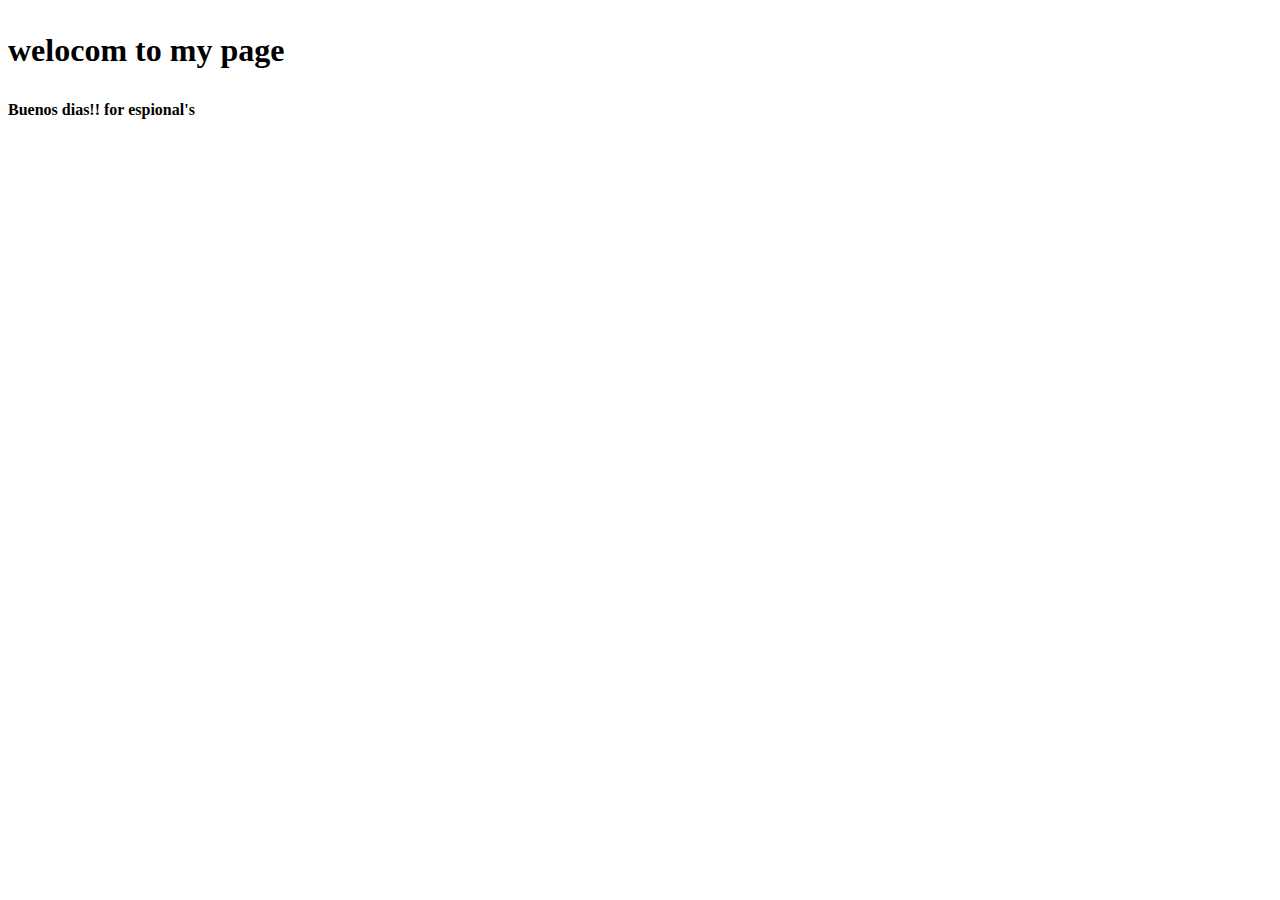
==== JavaScript/index.html @ 6780a41e "added jquary and init document ready method" ====
<!DOCTYPE html>
<html lang="en">
<head>
    <meta charset="UTF-8">
    <meta http-equiv="X-UA-Compatible" content="IE=edge">
    <meta name="viewport" content="width=device-width, initial-scale=1.0">
    <script src="jquery-3.6.0.min.js"></script>   <!-- Import Jquary --> <!-- For reference Download = 'production jQuery 3.6.0' -->
    <script src="index.js"></script>    <!-- Import Javascript -->
    <title>Document</title>
</head>
<body>
   <h1><p>welocom to my page</p></h1>
    <b id="gm">good morning</b>
</body>
</html>
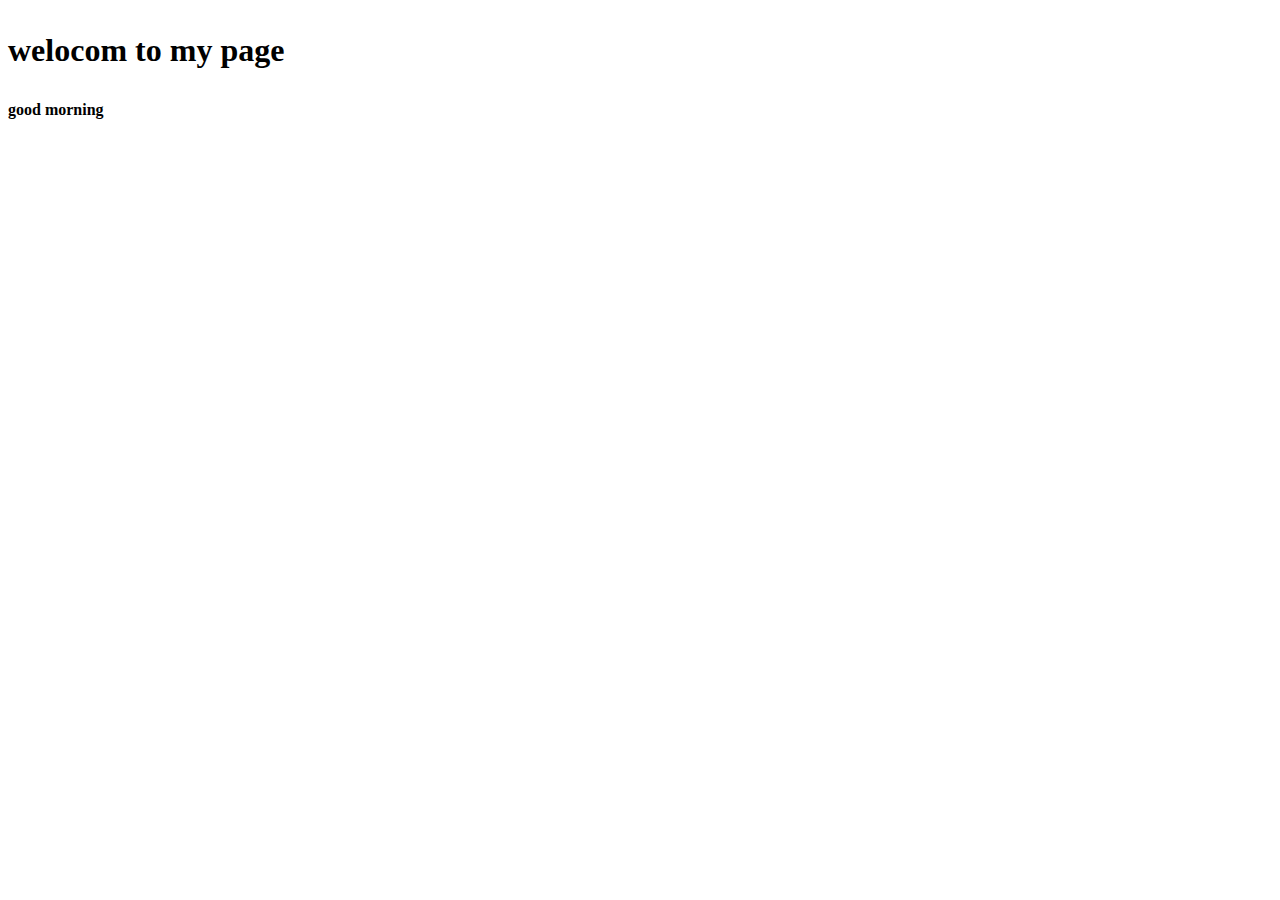
==== commit b7e2a263: "perform practical" ====
--- a/JavaScript/index.html
+++ b/JavaScript/index.html
@@ -1,6 +1,7 @@
 <!DOCTYPE html>
 <html lang="en">
 <head>
+    <link rel="shortcut icon" href="#">
     <meta charset="UTF-8">
     <meta http-equiv="X-UA-Compatible" content="IE=edge">
     <meta name="viewport" content="width=device-width, initial-scale=1.0">
